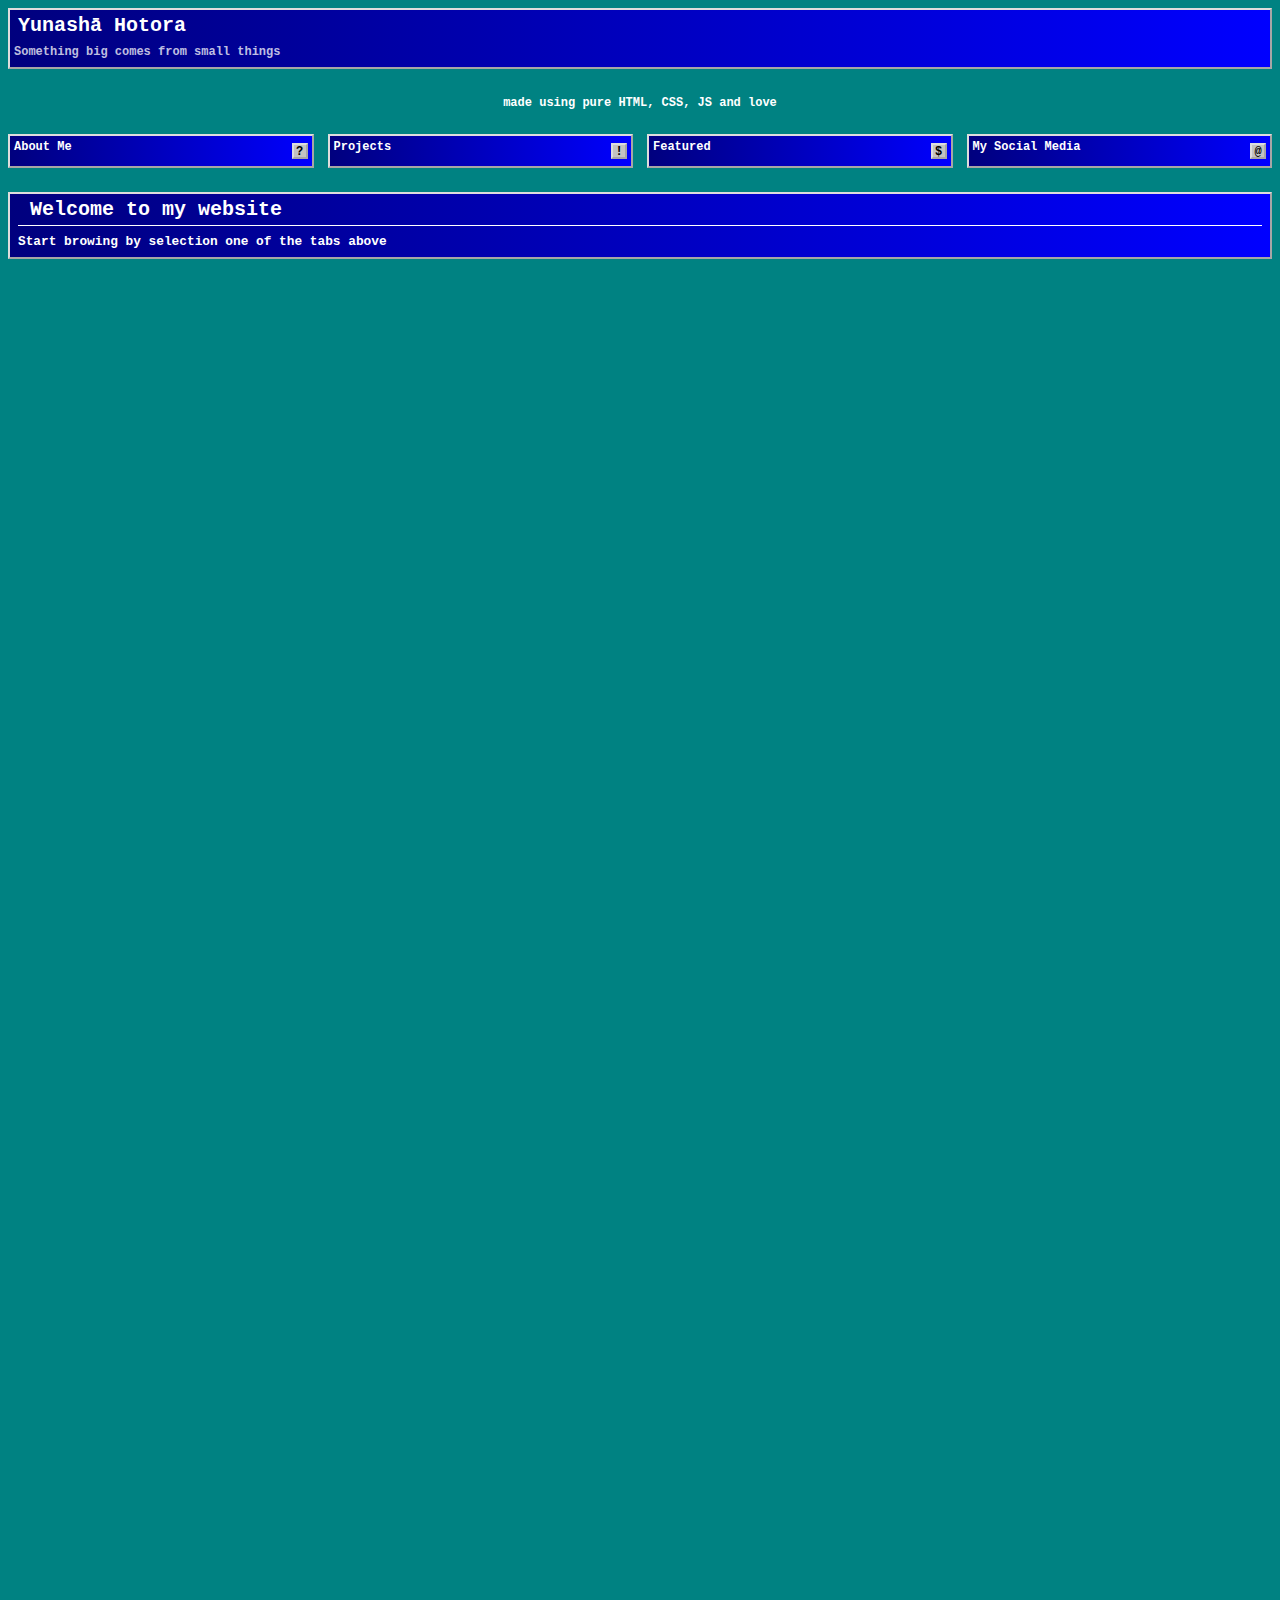
==== index98.html @ 313d77aa "Update and rename index.html to index98.html" ====
<!DOCTYPE html>
<html lang="en">

<head>
    <meta charset="UTF-8">
    <meta name="viewport" content="width=device-width, initial-scale=1.0">
    <link rel="stylesheet" href="scr/css/main.css">
    <script src="scr/js/main.js"></script>
    <title>Yuna.sh</title>
</head>

<body>
    <div class="title-card">
        <p class="title-card-title">
            Yunashā Hotora
        </p>
        <p class="title-card-subtitle underline-animate">
            Something big comes from small things
        </p>
    </div>

    <p class="main-desc">
        made using pure HTML, CSS, JS and love
    </p>
    <div class="all-tab-container">
        <table>
            <colgroup>
                <col style="width: 25%;">
                <col style="width: 25%;">
                <col style="width: 25%;">
                <col style="width: 25%;">
            </colgroup>

            <tr>
                <td>
                    <div class="tab-container-A">
                        <div class="tab-container" data-target="tab-type-A">
                            <p class="tab-text">About Me</p>
                            <div class="btn-fake">
                                <p class="btn-fake-info">?</p>
                            </div>
                        </div>
                    </div>
                </td>
                <td>
                    <div class="tab-container-B">
                        <div class="tab-container" data-target="tab-type-B">
                            <p class="tab-text">Projects</p>
                            <div class="btn-fake">
                                <p class="btn-fake-info">!</p>
                            </div>
                        </div>
                    </div>
                </td>
                <td>
                    <div class="tab-container-C">
                        <div class="tab-container" data-target="tab-type-C">
                            <p class="tab-text">Featured</p>
                            <div class="btn-fake">
                                <p class="btn-fake-info">$</p>
                            </div>
                        </div>
                    </div>
                </td>
                <td>
                    <div class="tab-container-D">
                        <div class="tab-container" data-target="tab-type-D">
                            <p class="tab-text">My Social Media</p>
                            <div class="btn-fake">
                                <p class="btn-fake-info">@</p>
                            </div>
                        </div>
                    </div>
                </td>
            </tr>
        </table>
    </div>

    <div class="tab-info">
        <p class="tab-info-text-title" id="tab-type-None">
            Welcome to my website
        </p>

        <p class="tab-info-text-title" id="tab-type-A">
            About Me
        </p>

        <p class="tab-info-text-title" id="tab-type-B">
            Projects & Stuffs
        </p>

        <p class="tab-info-text-title" id="tab-type-C">
            Featured
        </p>

        <p class="tab-info-text-title" id="tab-type-D">
            Media Social
        </p>

        <div class="line"></div>


        <div class="tab-info-text-container" id="tab-type-None-container">
            <p class="tab-info-text-subtitle">
                Start browing by selection one of the tabs above
            </p>
        </div>

        <div class="tab-info-text-container" id="tab-type-A-container">
            <p class="tab-info-text-subtitle">
                Heya, im Yunashā Hotorā Ushiyāra (not my legal name)
            </p>

            <table class="link-table tab-info-text-container-table" style="margin-left: 1rem">
                <!-- <colgroup>
                    <col style="width: 100px;">
                </colgroup> -->

                <tr>
                    <td>
                        <p>
                            17 year old boy from Indonesia currently majoring in computer science in a vocational
                            school.
                        </p>
                        <p>
                            I do programming, conlanging & worldbuilding, art, music, and architecture as my hobbies.
                        </p>
                        <p>
                            If you're interested in my things, you can check my stuff on the tabs above :3
                        </p>
                    </td>
                </tr>

            </table>
        </div>

        <div class="tab-info-text-container" id="tab-type-B-container">
            <p class="tab-info-text-subtitle">
                Here's where i share my stuff to y'all
            </p>

            <table class="link-table tab-info-text-container-table">
                <colgroup>
                    <col style="width: 100px;">
                </colgroup>

                <tr>
                    <td colspan="2">
                        <p class="tab-info-text-subtitle" style="margin-left: 0;">
                            Programming & Computer Science
                        </p>
                    </td>
                    <td></td>
                </tr>
                <tr>
                    <td class="link-table-link">
                        <button>
                            ProtOS
                        </button>
                    </td>
                    <td>
                        <p>An operating system for my character, Yunashā (not available)</p>
                    </td>
                </tr>
                <tr>
                    <td class="link-table-link">
                        <button>
                            WinFetch
                        </button>
                    </td>
                    <td>
                        <p>Linux neofetch command "ported" onto windows, written in Python (not available yet)</p>
                    </td>
                </tr>
                <tr>
                    <td class="link-table-link">
                        <button>
                            Tex4mat
                        </button>
                    </td>
                    <td>
                        <p>Python library to make creating CLI more easy (input handling not included, not available yet)</p>
                    </td>
                </tr>
                <tr>
                    <td class="link-table-link">
                        <button>
                            <a href="https://github.com/Yunasha/tri-tru-eso">
                                Tri-Tru-Eso
                            </a>
                        </button>
                    </td>
                    <td>
                        <p>Esolang written in python resembling Assembly and BASIC</p>
                    </td>
                </tr>

                <tr>
                    <td colspan="2">
                        <p class="tab-info-text-subtitle" style="margin-left: 0;">
                            Conlang & worldbuilding
                        </p>
                    </td>
                    <td></td>
                </tr>
                <tr>
                    <td class="link-table-link">
                        <button>
                            Andéras Wiki
                        </button>
                    </td>
                    <td>
                        <p>Wiki o' Andéras Realm. A guide for my Worldbuilding. Including language, culture, economy,
                            geography, geopolitic, beastinary, and botanicary (not available yet)</p>
                    </td>
                </tr>
                <tr>
                    <td class="link-table-link">
                        <button>
                            Lang N ScriptDB
                        </button>
                    </td>
                    <td>
                        <p>Database containing all of my conlang and conscript (not available yet)</p>
                    </td>
                </tr>

                <tr>
                    <td colspan="2">
                        <p class="tab-info-text-subtitle" style="margin-left: 0;">
                            Art & Music
                        </p>
                    </td>
                    <td></td>
                </tr>
                <tr>

                <tr>
                    <td class="link-table-link">
                        <button>
                            <a href="https://www.youtube.com/playlist?list=PLPBy_4tZEdyOnROdT0-BbKVa41jxsUQp9">
                                Link
                            </a>
                        </button>
                    </td>
                    <td>
                        <p>Let's the Sky Be Green: An album with no clear goal, just me messing around</p>
                    </td>
                </tr>
                <tr>
                    <td class="link-table-link">
                        <button>
                            Link
                        </button>
                    </td>
                    <td>
                        <p>Voices of the Land: An album taking place in the Andéras Realm. Featuring 5 species, 4
                            conscripts, 3 conlangs, 2 stories, and 1 world (not available yet)</p>
                    </td>
                </tr>
                <tr>
                    <td class="link-table-link">
                        <button>
                            Link
                        </button>
                    </td>
                    <td>
                        <p>Wonderful Andéras: A galery filled with arts capturing the beauty of the realm (not available yet)</p>
                    </td>
                </tr>
            </table>
        </div>

        <div class="tab-info-text-container" id="tab-type-C-container">
            <p class="tab-info-text-subtitle">
                Where I'd feature stuff everyone made for me
            </p>

            <p style="color: rgba(255, 255, 255, 0.5); text-align: center;">
                I'm lonely and I have never feel true love
            </p>
        </div>

        <div class="tab-info-text-container" id="tab-type-D-container">
            <p class="tab-info-text-subtitle">
                Find me at these accounts to see what I've been up to
            </p>

            <table class="link-table tab-info-text-container-table">
                <colgroup>
                    <col style="width: 100px;">
                </colgroup>

                <tr>
                    <td class="link-table-link">
                        <button>
                            <a href="https://www.youtube.com/@YunashaHotora">
                                Youtube
                            </a>
                        </button>
                    </td>
                    <td>
                        <p>My main youtube channel</p>
                    </td>
                </tr>
                <tr>
                    <td class="link-table-link">
                        <button>
                            <a href="https://scratch.mit.edu/users/Yuna_Hotora/">
                                Scratch
                            </a>
                        </button>
                    </td>
                    <td>
                        <p>Random small game project</p>
                    </td>
                </tr>
                <tr>
                    <td class="link-table-link">
                        <button>
                            <a href="https://github.com/Yunasha/">
                                GitHub
                            </a>
                        </button>
                    </td>
                    <td>
                        <p>Contribute to the things I've been making or something</p>
                    </td>
                </tr>
                <tr>
                    <td class="link-table-link">
                        <button>Discord</button>
                    </td>
                    <td>
                        <p>Join my Discord server! (not available yet)</p>
                    </td>
                </tr>
                <tr>
                    <td class="link-table-link">
                        <button>Furafinity</button>
                    </td>
                    <td>
                        <p>Where I share my art (yes, Im avoiding Twitter and Instagram, not available yet)</p>
                    </td>
                </tr>

            </table>

        </div>
    </div>
</body>

</html>
---- scr/css/main.css ----
::-webkit-scrollbar {
    display: none;
}

html {
    -ms-overflow-style: none;
    scrollbar-width: none;
}

* {
    min-width: 0;
}

body {
    background: #008282;
    height: 200vh;
    margin: 0px;
}

tr p {
    margin-bottom: 0.5rem;
}

p {
    margin: 0px;
    cursor: default;
    color: #ffffff;
    font-family: 'Courier New';
    font-weight: bold;
}

div {
    background: linear-gradient(to left, #0000FF, #00007e);
    padding: 0.25rem;
    border: 2px solid #a6a6a6;
    border-top: 2px solid #dddddd;
    border-left: 2px solid #dddddd;
}

button {
    background: #c3c3c3;
    padding: 0.1rem;
    border: 2px solid #a6a6a6;
    border-top: 2px solid #dddddd;
    border-left: 2px solid #dddddd;
    color: #000000;
    font-family: 'Courier New';
}

button:active {
    border: 2px solid #a6a6a6;
    border-bottom: 2px solid #dddddd;
    border-right: 2px solid #dddddd;
    text-shadow: 2px 2px 2px rgba(0, 0, 0, 0.5);
}

@keyframes title-drop {
    0% {
        transform: translateY(-100%);
    }

    100% {
        transform: translateY(0%);
    }
}

.title-card {
    position: fixed;
    top: 0;
    left: 0;
    right: 0;
    z-index: 1000;
    margin-left: 0.5rem;
    margin-right: 0.5rem;
    margin-top: 0.5rem;
    overflow: hidden;
    animation: title-drop 1s cubic-bezier(0, 0, 0, 1) forwards;
}

@keyframes title-in {
    0% {
        transform: translateX(-50%);
        opacity: 0;
    }

    100% {
        transform: translateX(0%);
        opacity: 1;
    }
}

@keyframes subtitle-in {
    0%, 50% {
        transform: translateX(-50%);
        opacity: 0;
    }

    100% {
        transform: translateX(1rem);
        opacity: 1;
    }
}

.title-card-title {
    margin-bottom: 0.5rem;
    margin-left: 0.25rem;
    font-size: 1.25rem;
    animation: title-in 2s cubic-bezier(0, 0, 0, 1) forwards;
}

.title-card-subtitle {
    position: relative;
    font-size: 0.75rem;
    color: rgba(255, 255, 255, 0.75);
    transition: all 500ms ease-in-out;
    width: fit-content;
    margin-bottom: 0.25rem;
    animation: subtitle-in 3s cubic-bezier(0, 0, 0, 1) forwards;
}

.title-card-subtitle:hover {
    color: rgb(255, 255, 255);
}

.underline-animate::after {
    content: '';
    position: absolute;
    width: 0;
    height: 1px;
    bottom: -2px;
    left: 0;
    background-color: rgb(255, 255, 255);
    visibility: hidden;
    transition: all 1s cubic-bezier(0.4, 0, 0.4, 1);
}

.underline-animate:hover::after {
    width: 100%;
    visibility: visible;
}

@keyframes fade {
    0%, 75% {
        opacity: 0;
        transform: translateY(-10px);
    }

    100% {
        opacity: 1;
        transform: translateY(0);
    }
}

.main-desc {
    padding-top: 6rem;
    padding-bottom: 1rem;
    font-size: 0.75rem;
    text-align: center;
    animation: fade 3s cubic-bezier(0, 0, 0, 1) forwards;
}

@keyframes tab-in {
    0%, 25% {
        transform: translateY(100%);
        opacity: 0;
    }

    100% {
        transform: translateY(0);
        opacity: 1;
    }
}


.tab-text {
    padding: 0px;
    font-size: 0.75rem;
    text-align: left;
    width: 100%;
}

.tab-container:hover {
    transform: translateY(-0.25rem);
    transition: all 0.5s cubic-bezier(0.4, 0, 0.4, 1);
}

.tab-container {
    display: block;
    margin: 5px;
    position: relative;
    transition: all 0.5s cubic-bezier(0.4, 0, 0.4, 1);
}

.tab-container-A {
    background: none;
    border: none;
    padding: 0;
    width: 100%;
    animation: tab-in 1s cubic-bezier(0, 0, 0, 1);
}

.tab-container-B {
    background: none;
    border: none;
    padding: 0;
    width: 100%;
    animation: tab-in 1.5s cubic-bezier(0, 0, 0, 1);
}

.tab-container-C {
    background: none;
    border: none;
    padding: 0;
    width: 100%;
    animation: tab-in 2s cubic-bezier(0, 0, 0, 1);
}

.tab-container-D {
    background: none;
    border: none;
    padding: 0;
    width: 100%;
    animation: tab-in 2.5s cubic-bezier(0, 0, 0, 1);
}

.btn-fake {
    position: absolute;
    background: #c3c3c3;
    padding: 0;
    width: 0.75rem;
    height: 0.75rem;
    top: 50%;
    right: 0.25rem;
    transform: translateY(-50%);
}

.btn-fake-info {
    color: #000000;
    font-weight: bold;
    font-size: 0.75rem;
    text-align: center;
}

@keyframes tab-info-fade {
    0%, 25% {
        transform: translateY(100%);
        opacity: 0;
    }

    100% {
        transform: translateY(0%);
        opacity: 1;
    }
}

.tab-info {
    margin: 0.5rem;
    margin-top: 1rem;
    animation: tab-info-fade 3s cubic-bezier(0, 0, 0, 1);
    max-height: auto; /* Memungkinkan elemen untuk mengembang secara halus */
    overflow: hidden; /* Menyembunyikan konten yang melebihi max-height */
    transition: all 0.5s ease; /* Animasi perubahan max-height */
}

.tab-info-text-title {
    margin-left: 1rem;
    margin-bottom: 0.25rem;
    font-size: 1.25rem;
    display: none;
}

.tab-info-text-subtitle {
    font-size: 0.8rem;
    margin: 0.25rem;
}

#tab-type-None {
    display: block;
}

.all-tab-container {
    background: none;
    border: none;
    padding: 0;
    display: flex;
    flex-wrap: wrap;
}

.all-tab-container table {
    width: 100%;
}

@media screen and (max-width: 600px) {

    .all-tab-container table {
        display: flex;
        flex-direction: column;
        width: fit-content;
    }

    .all-tab-container td {
        display: flex;
        flex-direction: row;
    }

    .tab-text {
        width: calc(100vw - 1.75rem);
    }
}

@keyframes tab-info-fade-title {
    0% {
        opacity: 0;
        transform: translateX(-1rem);
    }

    100% {
        opacity: 1;
        transform: translateX(0);
    }
}

.tab-info-text-title.selected {
    animation: tab-info-fade-title 1s cubic-bezier(0, 0, 0, 1) forwards;
}

.line {
    background: none;
    padding: 0;
    border: none;
    background-color: #ffffff;
    height: 1px;
    margin: 0.25rem;
}

.tab-info-text-container {
    overflow: hidden;
    background: none;
    padding: 0;
    border: none;
    display: none;
    animation: tab-info-fade-container 1.25s cubic-bezier(0, 0, 0, 1) forwards;
}

@keyframes tab-info-fade-container {
    0%,50% {
        opacity: 0;
        transform: translateX(-0.5em);
    }

    100% {
        opacity: 1;
        transform: translateX(0);
    }
}

#tab-type-None-container {
    display: block;
}

a {
    color: #000;
    /* font-family: 'Consolas'; */
    text-decoration: none;
}

.link-table {
    width: 100%;
}

.link-table button {
    width: 75%;
}

.link-table p {
    font-size: 1rem;
}

.link-table-link {
    text-align: center;
/*     padding-bottom: 0.5rem; */
}

@keyframes tab-info-text-container-table-fade {
        0%,75% {
            opacity: 0;
            transform: translateX(-0.5em);
        }
    
        100% {
            opacity: 1;
            transform: translateX(0);
        }
}

.tab-info-text-container-table {
    animation: tab-info-text-container-table-fade 1.5s cubic-bezier(0, 0, 0.5, 1) forwards
}

li{
    color: white;
    margin-left: 0.5rem;
    margin-top: 0;
}
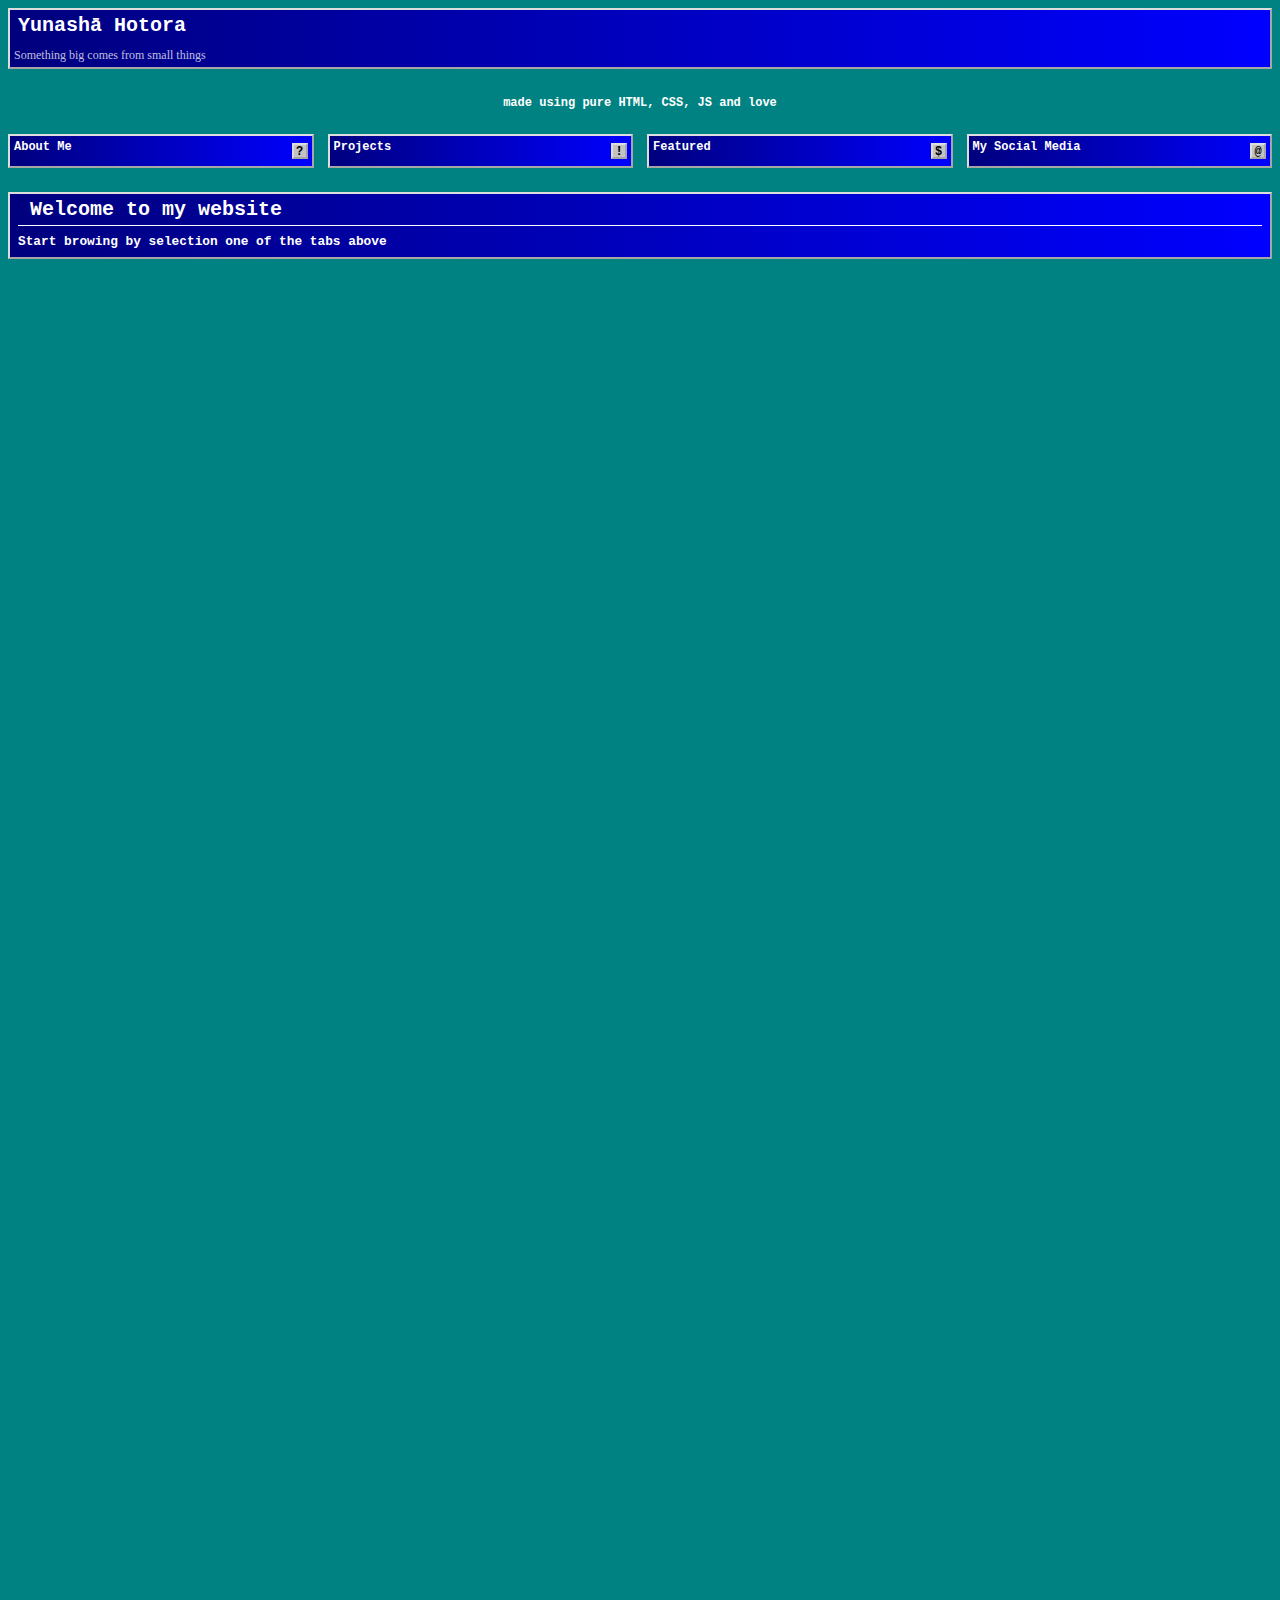
==== commit 9c2ecbf6: "Update index98.html" ====
--- a/index98.html
+++ b/index98.html
@@ -4,8 +4,8 @@
 <head>
     <meta charset="UTF-8">
     <meta name="viewport" content="width=device-width, initial-scale=1.0">
-    <link rel="stylesheet" href="scr/css/main.css">
-    <script src="scr/js/main.js"></script>
+    <link rel="stylesheet" href="src/css/main98.css">
+    <script src="src/js/main98.js"></script>
     <title>Yuna.sh</title>
 </head>
 
@@ -14,9 +14,9 @@
         <p class="title-card-title">
             Yunashā Hotora
         </p>
-        <p class="title-card-subtitle underline-animate">
+        <a class="title-card-subtitle underline-animate" href="/index">
             Something big comes from small things
-        </p>
+        </a>
     </div>
 
     <p class="main-desc">
--- a/src/css/main98.css
+++ b/src/css/main98.css
@@ -0,0 +1,404 @@
+::-webkit-scrollbar {
+    display: none;
+}
+
+html {
+    -ms-overflow-style: none;
+    scrollbar-width: none;
+}
+
+* {
+    min-width: 0;
+}
+
+body {
+    background: #008282;
+    height: 200vh;
+    margin: 0px;
+}
+
+tr p {
+    margin-bottom: 0.5rem;
+}
+
+p {
+    margin: 0px;
+    cursor: default;
+    color: #ffffff;
+    font-family: 'Courier New';
+    font-weight: bold;
+}
+
+div {
+    background: linear-gradient(to left, #0000FF, #00007e);
+    padding: 0.25rem;
+    border: 2px solid #a6a6a6;
+    border-top: 2px solid #dddddd;
+    border-left: 2px solid #dddddd;
+}
+
+button {
+    background: #c3c3c3;
+    padding: 0.1rem;
+    border: 2px solid #a6a6a6;
+    border-top: 2px solid #dddddd;
+    border-left: 2px solid #dddddd;
+    color: #000000;
+    font-family: 'Courier New';
+}
+
+button:active {
+    border: 2px solid #a6a6a6;
+    border-bottom: 2px solid #dddddd;
+    border-right: 2px solid #dddddd;
+    text-shadow: 2px 2px 2px rgba(0, 0, 0, 0.5);
+}
+
+@keyframes title-drop {
+    0% {
+        transform: translateY(-100%);
+    }
+
+    100% {
+        transform: translateY(0%);
+    }
+}
+
+.title-card {
+    position: fixed;
+    top: 0;
+    left: 0;
+    right: 0;
+    z-index: 1000;
+    margin-left: 0.5rem;
+    margin-right: 0.5rem;
+    margin-top: 0.5rem;
+    overflow: hidden;
+    animation: title-drop 1s cubic-bezier(0, 0, 0, 1) forwards;
+}
+
+@keyframes title-in {
+    0% {
+        transform: translateX(-50%);
+        opacity: 0;
+    }
+
+    100% {
+        transform: translateX(0%);
+        opacity: 1;
+    }
+}
+
+@keyframes subtitle-in {
+    0%, 50% {
+        transform: translateX(-50%);
+        opacity: 0;
+    }
+
+    100% {
+        transform: translateX(1rem);
+        opacity: 1;
+    }
+}
+
+.title-card-title {
+    margin-bottom: 0.5rem;
+    margin-left: 0.25rem;
+    font-size: 1.25rem;
+    animation: title-in 2s cubic-bezier(0, 0, 0, 1) forwards;
+}
+
+.title-card-subtitle {
+    position: relative;
+    font-size: 0.75rem;
+    color: rgba(255, 255, 255, 0.75);
+    transition: all 500ms ease-in-out;
+    width: fit-content;
+    margin-bottom: 0.25rem;
+    animation: subtitle-in 3s cubic-bezier(0, 0, 0, 1) forwards;
+}
+
+.title-card-subtitle:hover {
+    color: rgb(255, 255, 255);
+}
+
+.underline-animate::after {
+    content: '';
+    position: absolute;
+    width: 0;
+    height: 1px;
+    bottom: -2px;
+    left: 0;
+    background-color: rgb(255, 255, 255);
+    visibility: hidden;
+    transition: all 1s cubic-bezier(0.4, 0, 0.4, 1);
+}
+
+.underline-animate:hover::after {
+    width: 100%;
+    visibility: visible;
+}
+
+@keyframes fade {
+    0%, 75% {
+        opacity: 0;
+        transform: translateY(-10px);
+    }
+
+    100% {
+        opacity: 1;
+        transform: translateY(0);
+    }
+}
+
+.main-desc {
+    padding-top: 6rem;
+    padding-bottom: 1rem;
+    font-size: 0.75rem;
+    text-align: center;
+    animation: fade 3s cubic-bezier(0, 0, 0, 1) forwards;
+}
+
+@keyframes tab-in {
+    0%, 25% {
+        transform: translateY(100%);
+        opacity: 0;
+    }
+
+    100% {
+        transform: translateY(0);
+        opacity: 1;
+    }
+}
+
+
+.tab-text {
+    padding: 0px;
+    font-size: 0.75rem;
+    text-align: left;
+    width: 100%;
+}
+
+.tab-container:hover {
+    transform: translateY(-0.25rem);
+    transition: all 0.5s cubic-bezier(0.4, 0, 0.4, 1);
+}
+
+.tab-container {
+    display: block;
+    margin: 5px;
+    position: relative;
+    transition: all 0.5s cubic-bezier(0.4, 0, 0.4, 1);
+}
+
+.tab-container-A {
+    background: none;
+    border: none;
+    padding: 0;
+    width: 100%;
+    animation: tab-in 1s cubic-bezier(0, 0, 0, 1);
+}
+
+.tab-container-B {
+    background: none;
+    border: none;
+    padding: 0;
+    width: 100%;
+    animation: tab-in 1.5s cubic-bezier(0, 0, 0, 1);
+}
+
+.tab-container-C {
+    background: none;
+    border: none;
+    padding: 0;
+    width: 100%;
+    animation: tab-in 2s cubic-bezier(0, 0, 0, 1);
+}
+
+.tab-container-D {
+    background: none;
+    border: none;
+    padding: 0;
+    width: 100%;
+    animation: tab-in 2.5s cubic-bezier(0, 0, 0, 1);
+}
+
+.btn-fake {
+    position: absolute;
+    background: #c3c3c3;
+    padding: 0;
+    width: 0.75rem;
+    height: 0.75rem;
+    top: 50%;
+    right: 0.25rem;
+    transform: translateY(-50%);
+}
+
+.btn-fake-info {
+    color: #000000;
+    font-weight: bold;
+    font-size: 0.75rem;
+    text-align: center;
+}
+
+@keyframes tab-info-fade {
+    0%, 25% {
+        transform: translateY(100%);
+        opacity: 0;
+    }
+
+    100% {
+        transform: translateY(0%);
+        opacity: 1;
+    }
+}
+
+.tab-info {
+    margin: 0.5rem;
+    margin-top: 1rem;
+    animation: tab-info-fade 3s cubic-bezier(0, 0, 0, 1);
+    max-height: auto; /* Memungkinkan elemen untuk mengembang secara halus */
+    overflow: hidden; /* Menyembunyikan konten yang melebihi max-height */
+    transition: all 0.5s ease; /* Animasi perubahan max-height */
+}
+
+.tab-info-text-title {
+    margin-left: 1rem;
+    margin-bottom: 0.25rem;
+    font-size: 1.25rem;
+    display: none;
+}
+
+.tab-info-text-subtitle {
+    font-size: 0.8rem;
+    margin: 0.25rem;
+}
+
+#tab-type-None {
+    display: block;
+}
+
+.all-tab-container {
+    background: none;
+    border: none;
+    padding: 0;
+    display: flex;
+    flex-wrap: wrap;
+}
+
+.all-tab-container table {
+    width: 100%;
+}
+
+@media screen and (max-width: 600px) {
+
+    .all-tab-container table {
+        display: flex;
+        flex-direction: column;
+        width: fit-content;
+    }
+
+    .all-tab-container td {
+        display: flex;
+        flex-direction: row;
+    }
+
+    .tab-text {
+        width: calc(100vw - 1.75rem);
+    }
+}
+
+@keyframes tab-info-fade-title {
+    0% {
+        opacity: 0;
+        transform: translateX(-1rem);
+    }
+
+    100% {
+        opacity: 1;
+        transform: translateX(0);
+    }
+}
+
+.tab-info-text-title.selected {
+    animation: tab-info-fade-title 1s cubic-bezier(0, 0, 0, 1) forwards;
+}
+
+.line {
+    background: none;
+    padding: 0;
+    border: none;
+    background-color: #ffffff;
+    height: 1px;
+    margin: 0.25rem;
+}
+
+.tab-info-text-container {
+    overflow: hidden;
+    background: none;
+    padding: 0;
+    border: none;
+    display: none;
+    animation: tab-info-fade-container 1.25s cubic-bezier(0, 0, 0, 1) forwards;
+}
+
+@keyframes tab-info-fade-container {
+    0%,50% {
+        opacity: 0;
+        transform: translateX(-0.5em);
+    }
+
+    100% {
+        opacity: 1;
+        transform: translateX(0);
+    }
+}
+
+#tab-type-None-container {
+    display: block;
+}
+
+a {
+    color: #000;
+    /* font-family: 'Consolas'; */
+    text-decoration: none;
+}
+
+.link-table {
+    width: 100%;
+}
+
+.link-table button {
+    width: 75%;
+}
+
+.link-table p {
+    font-size: 1rem;
+}
+
+.link-table-link {
+    text-align: center;
+/*     padding-bottom: 0.5rem; */
+}
+
+@keyframes tab-info-text-container-table-fade {
+        0%,75% {
+            opacity: 0;
+            transform: translateX(-0.5em);
+        }
+    
+        100% {
+            opacity: 1;
+            transform: translateX(0);
+        }
+}
+
+.tab-info-text-container-table {
+    animation: tab-info-text-container-table-fade 1.5s cubic-bezier(0, 0, 0.5, 1) forwards
+}
+
+li{
+    color: white;
+    margin-left: 0.5rem;
+    margin-top: 0;
+}
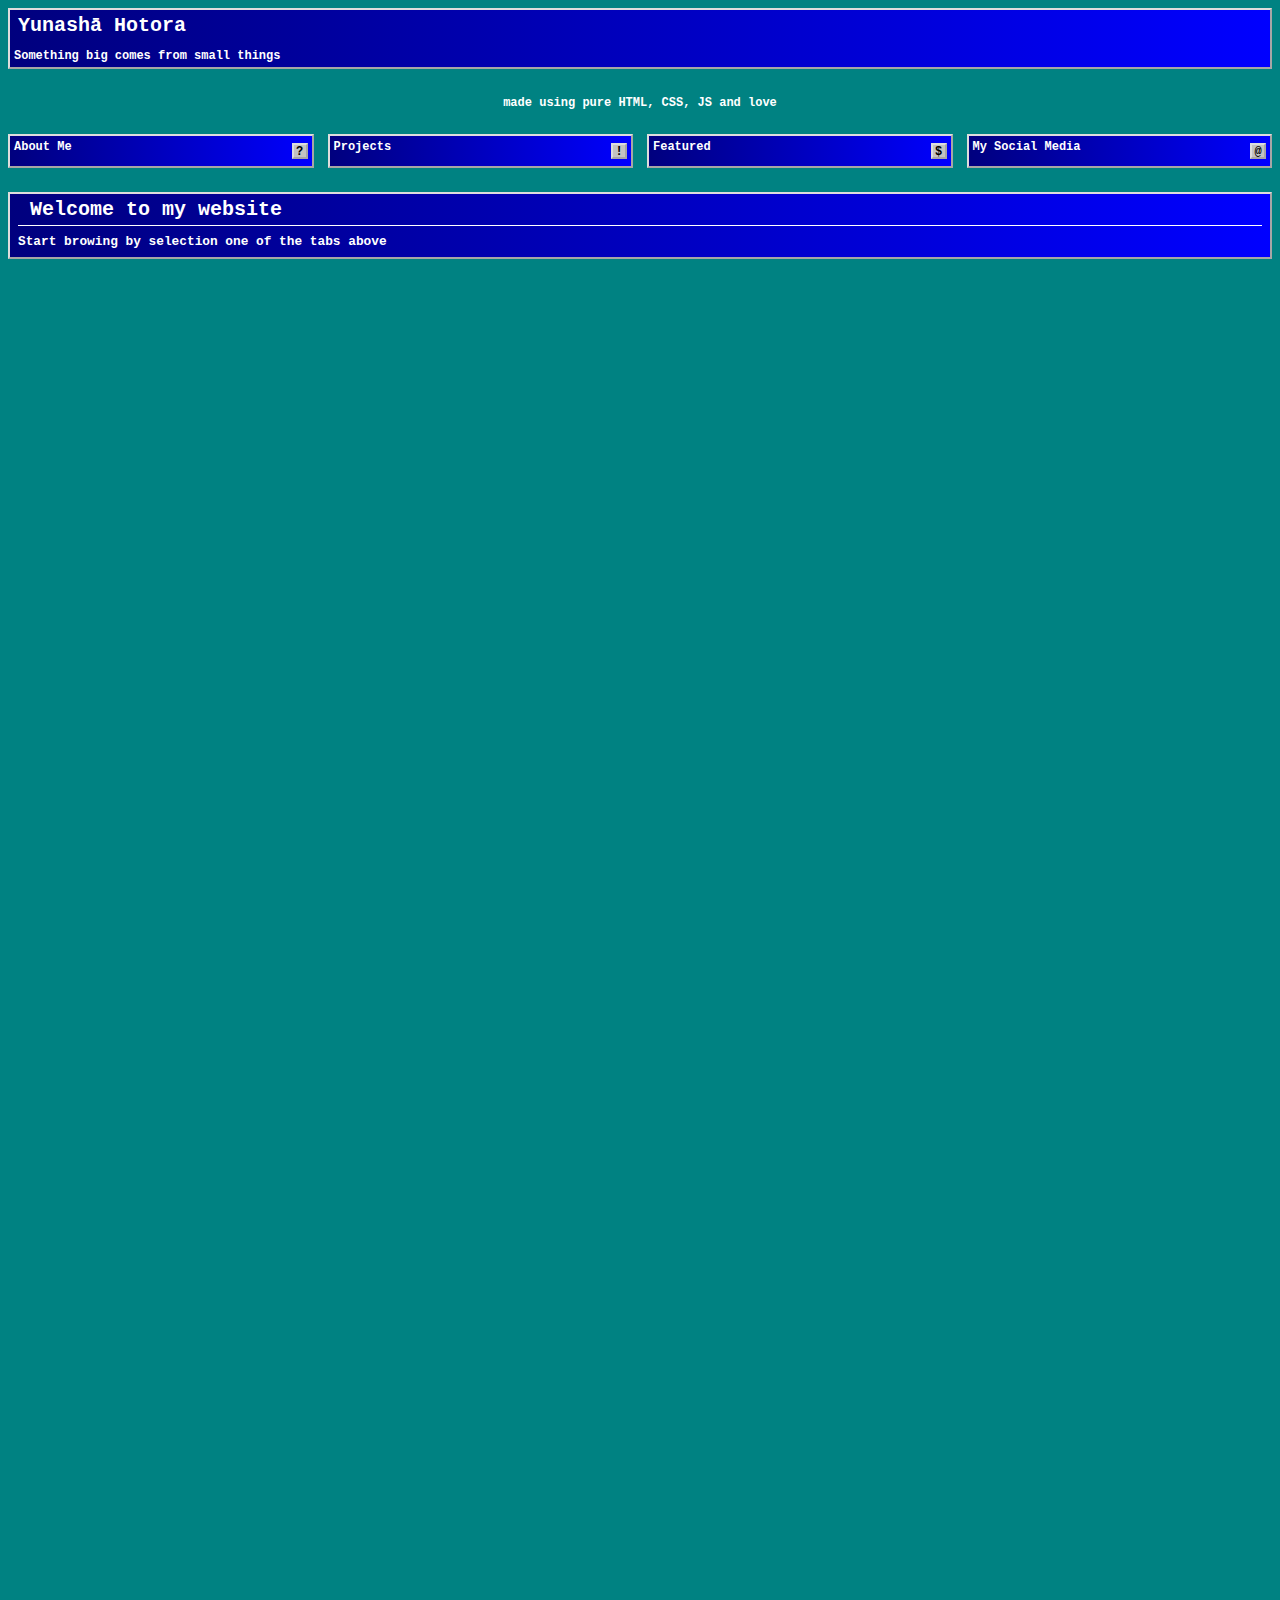
==== commit 4e56dd68: "Update index98.html" ====
--- a/index98.html
+++ b/index98.html
@@ -14,7 +14,12 @@
         <p class="title-card-title">
             Yunashā Hotora
         </p>
-        <a class="title-card-subtitle underline-animate" href="/index">
+        <a class="title-card-subtitle underline-animate" href="https://yunasha.github.io" style="
+            margin: 0px;
+            color: #ffffff;
+            font-family: 'Courier New';
+            font-weight: bold;
+        ">
             Something big comes from small things
         </a>
     </div>
--- a/src/css/main98.css
+++ b/src/css/main98.css
@@ -28,6 +28,14 @@
     font-family: 'Courier New';
     font-weight: bold;
 }
+
+a {
+    margin: 0px;
+    color: #ffffff;
+    font-family: 'Courier New';
+    font-weight: bold;
+}
+
 
 div {
     background: linear-gradient(to left, #0000FF, #00007e);
